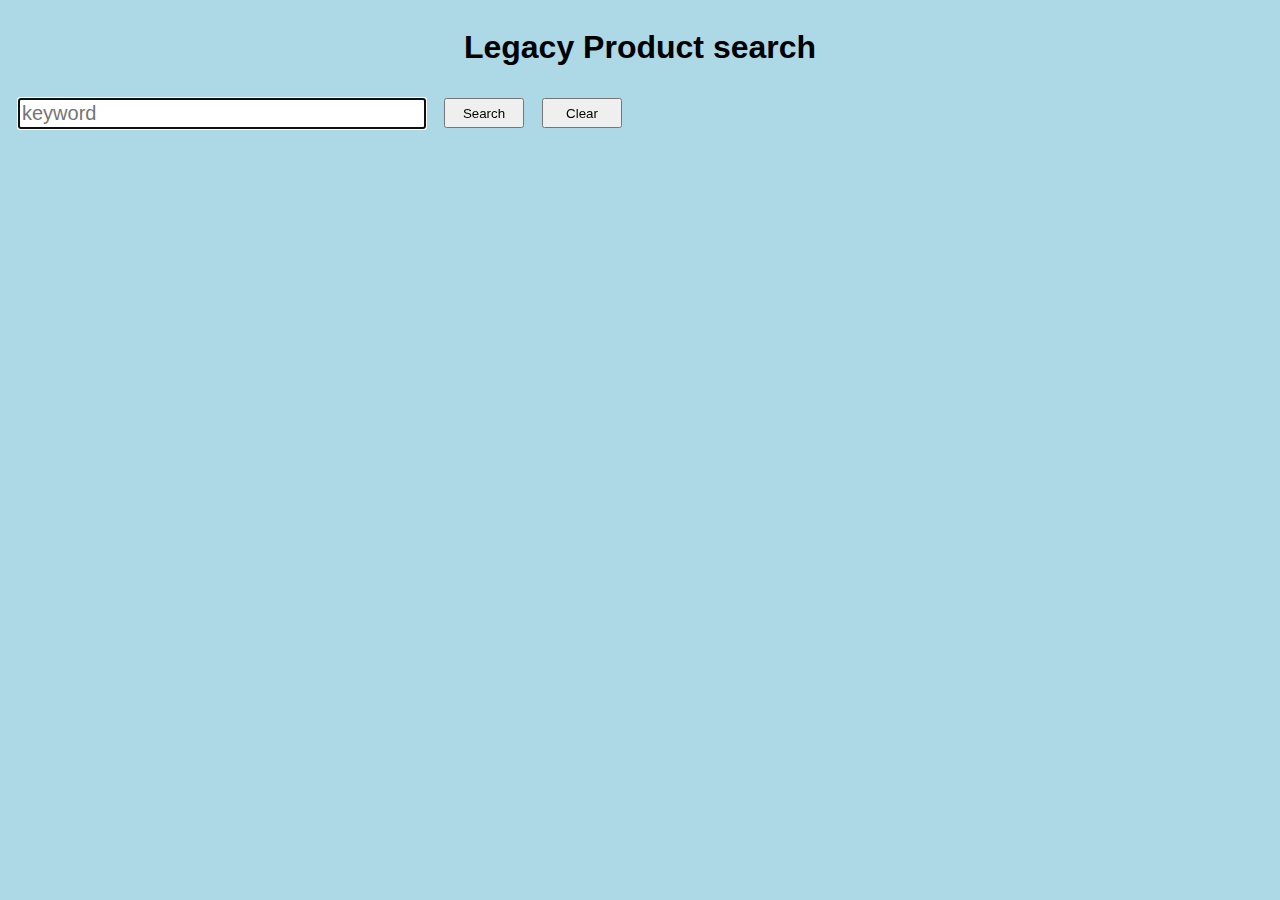
==== index.html @ 5724c25c "Add files via upload" ====
<!DOCTYPE html>
<html>

<head>
    <title>MY TITLE</title>
    <script src="https://ajax.googleapis.com/ajax/libs/jquery/3.6.4/jquery.min.js"></script>
    <script src="myscripts.js"></script>
    <link rel="stylesheet" href="styles.css">

</head>

<body>

    <header>
        <h1>Legacy Product search</h1>
    </header>

    <main id="container">

        <table>
            <tr>
                <td><input id="searchText" type="text" placeholder="keyword" /></td>
                <td><button class="legacyButton" type="button" onclick="search()">Search</button></td>
                <td><button class="legacyButton" type="button" onclick="clearSearch()">Clear</button></td>
            </tr>
        </table>



        <div id="resultsDiv"></div>


    </main>
    <footer>

    </footer>

</body>


</html>
---- styles.css ----
body {
    background-color: lightblue;
    color:black;
    font-family: Arial, Helvetica, sans-serif;
}

header {
    width: 100%;
    display: flex;
    flex-direction: column;
    align-items: center;
}

#container {
    width: 100%;
    display: flex;
    flex-direction: column;
    align-items: self-start;
}

th, td {
    padding: 6px;
}

th a {
    color: lightblue;
}

th a:hover {
    color: lightblue;
}

th a:visited {
    color: lightblue;
}

#myDiv {
    color: orange;
}

#searchText {
    width: 400px;
    font-size: 20px;
    padding: 2px;
    margin: 2px;
}

.legacyButton {
    height: 30px;
    width: 80px;
    padding: 2px;
    margin: 2px;
}
.headerLine{
    background-color: navy;
    color: aliceblue;
}
.oddLine{
    background-color: white;
}
.evenLine{
    background-color: #f2f2f2;
}

#resultsDiv {
    margin: 10px;
}
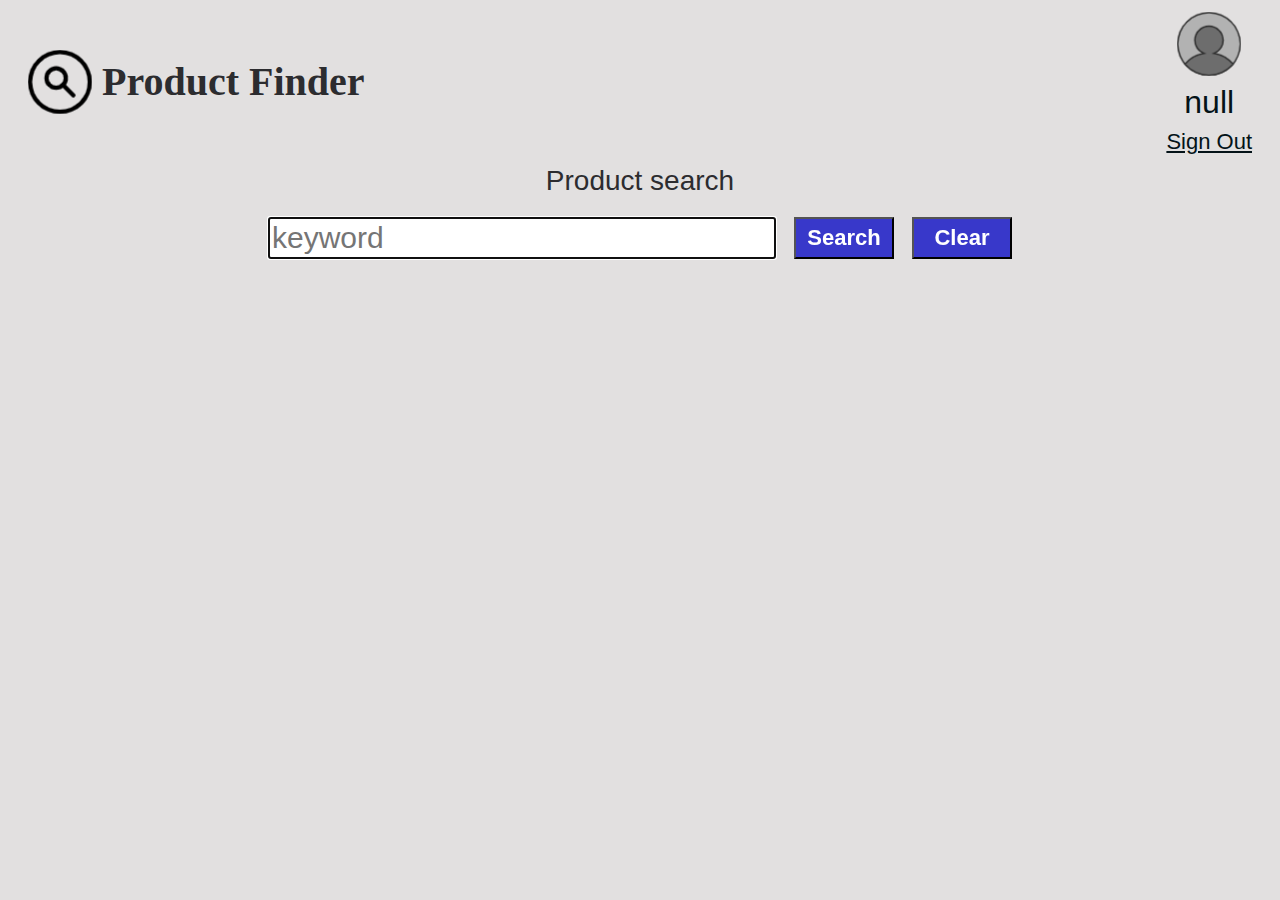
==== commit e3569d7d: "Add files via upload" ====
--- a/index.html
+++ b/index.html
@@ -2,26 +2,39 @@
 <html>
 
 <head>
-    <title>MY TITLE</title>
+    <title>Legacy Search</title>
     <script src="https://ajax.googleapis.com/ajax/libs/jquery/3.6.4/jquery.min.js"></script>
-    <script src="myscripts.js"></script>
-    <link rel="stylesheet" href="styles.css">
+    <script src="scripts/myscripts.js"></script>
+    <link rel="stylesheet" href="style/styles.css">
 
 </head>
 
 <body>
 
     <header>
-        <h1>Legacy Product search</h1>
+        <div id="divLogo">
+            <img id="logo" src="img/search64.png" />
+            <div id="productFinder">Product Finder</div>
+        </div>
+        
+
+        <div id="userInfo">
+            <img id="logoUser" src="img/user64.png" />
+            <div id="loginName">User</div>
+            <a id="logout" href="login.html">Sign Out</a>
+        </div>
+        
     </header>
 
     <main id="container">
 
+        <span id="spanTitle">Product search</span>
+
         <table>
             <tr>
                 <td><input id="searchText" type="text" placeholder="keyword" /></td>
-                <td><button class="legacyButton" type="button" onclick="search()">Search</button></td>
-                <td><button class="legacyButton" type="button" onclick="clearSearch()">Clear</button></td>
+                <td><button class="searchButton" type="button" onclick="search()">Search</button></td>
+                <td><button class="searchButton" type="button" onclick="clearSearch()">Clear</button></td>
             </tr>
         </table>
 
--- a/style/styles.css
+++ b/style/styles.css
@@ -0,0 +1,151 @@
+body {
+    background-color: #e2e0e0;
+    color:rgb(24, 24, 24);
+    font-family:Verdana, Geneva, Tahoma, sans-serif;
+    font-size: 22px;
+}
+
+#logoUser {
+    margin: 4px 20px 4px 20px;
+}
+
+#loginName {
+    margin: 4px 20px;
+    color: rgb(4, 19, 24);
+    font-size: 32px;
+}
+
+#logout {
+    margin: 4px 20px 0 20px;
+    color: rgb(4, 19, 24);
+    font-size: 22px;
+}
+
+#logout:hover {
+    color: rgb(9, 1, 11);
+}
+
+#logout:visited {
+    color: rgb(7, 2, 16);
+}
+
+header {
+    width: 100%;
+    display: flex;
+    flex-direction: row;
+    align-items: center;
+    justify-content: space-between;
+}
+
+#divLogo {
+    margin: 0 20px;
+    display: flex;
+    flex-direction: row;
+    align-items: center;
+    justify-content: space-between;
+
+}
+
+#productFinder {    
+    margin: 0 10px;
+    font-size: 40px;
+    font-weight: bold;
+    color: rgb(44, 44, 47);
+    font-family:Cambria, Cochin, Georgia, Times, 'Times New Roman', serif;
+}
+
+#userInfo {
+    display: flex;
+    flex-direction: column;
+    align-items: center;
+    justify-content: space-between;
+}
+
+#spanTitle {
+    font-size: 28px;
+    color: rgb(44, 44, 47);
+    margin: 10px;
+}
+
+#container {
+    width: 100%;
+    display: flex;
+    flex-direction: column;
+    align-items: center;
+}
+
+th, td {
+    padding: 6px;
+}
+
+th a {
+    color: lightblue;
+}
+
+th a:hover {
+    color: lightblue;
+}
+
+th a:visited {
+    color: lightblue;
+}
+
+#myDiv {
+    color: orange;
+}
+
+#searchText {
+    width: 500px;
+    font-size: 30px;
+    padding: 2px;
+    margin: 2px;
+}
+
+.searchButton {
+    height: 42px;
+    width: 100px;
+    padding: 2px;
+    margin: 2px;
+    font-size: 22px;
+    background-color: rgb(12, 12, 196, 0.797);
+    color: white;
+    font-weight: 900;
+
+}
+.headerLine{
+    background-color: navy;
+    color: aliceblue;
+}
+.oddLine{
+    background-color: white;
+}
+.evenLine{
+    background-color: #f2f2f2;
+}
+
+#_resultsCount {
+    font-size: 24px;
+    font-weight: 900;
+}
+
+#resultsDiv {
+    margin: 10px;
+}
+
+#_noResults {
+    margin: 18px 10px;
+    color: rgb(235, 12, 12);
+    font-size: 24px;
+}
+
+a {
+    color: #0176d3;
+}
+
+a:hover {
+    color: #0176d3;
+}
+
+a:visited {
+    color: #0176d3;
+}
